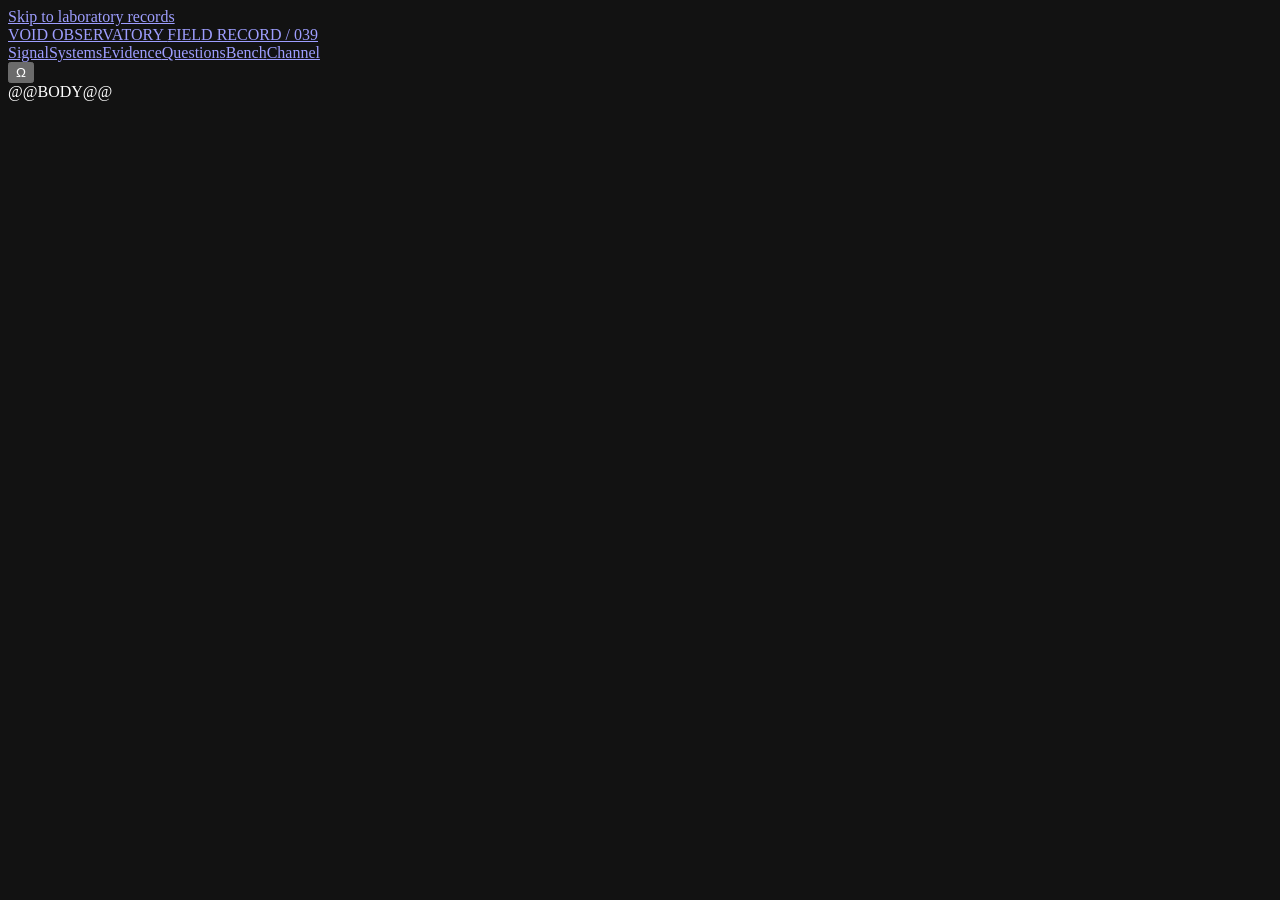
==== interface/template.html @ 849dad28 "Evolve the Void Observatory into an inspectable systems laboratory Preserve the README, pixel dragon" ====
<!doctype html>
<html lang="en">
<head>
  <meta charset="utf-8">
  <meta name="viewport" content="width=device-width, initial-scale=1">
  <meta name="color-scheme" content="dark">
  <meta name="description" content="Rishabh’s Void Observatory: inspectable systems, reproducible experiments, field notes and failure records beneath the model.">
  <meta http-equiv="Content-Security-Policy" content="@@CSP@@">
  <title>Void Observatory — Rishabh D.</title>
  <link rel="icon" href="assets/omega.svg" type="image/svg+xml">
  <style>@@CSS@@</style>
</head>
<body>
  <a class="skip-link" href="#main">Skip to laboratory records</a>
  <header class="site-header">
    <div class="header-inner">
      <a class="wordmark" href="#identity">VOID OBSERVATORY <span>FIELD RECORD / 039</span></a>
      <nav aria-label="Laboratory navigation">
        <a href="#signal">Signal</a><a href="#systems">Systems</a><a href="#evidence">Evidence</a><a href="#questions">Questions</a><a href="#bench">Bench</a><a href="#channel">Channel</a>
      </nav>
      <button class="omega-trigger enhancement" type="button" aria-label="Omega. Five activations open the Abyss terminal." title="A quiet extra channel">Ω</button>
    </div>
  </header>
  <main id="main" class="shell" tabindex="-1">@@BODY@@</main>
  <dialog id="abyss-terminal" class="terminal" aria-labelledby="terminal-title">
    <header><div><p class="eyebrow">EXTRA CHANNEL / Ω</p><h2 id="terminal-title">Abyss terminal</h2></div><button type="button" id="terminal-close" aria-label="Close Abyss terminal">×</button></header>
    <pre id="terminal-output" role="log" aria-live="polite" aria-relevant="additions text">FIELD RECORD / 039
Read-only observatory terminal. Type help.</pre>
    <form id="terminal-form"><label for="terminal-command" class="sr-only">Terminal command</label><span aria-hidden="true">&gt;</span><input id="terminal-command" type="text" maxlength="80" autocomplete="off" autocapitalize="none" spellcheck="false" placeholder="help"><button type="submit">Send</button></form>
    <p class="terminal-hint">Escape closes the channel. Commands inspect these records; no shell execution.</p>
  </dialog>
  <script id="lab-content" type="application/json">@@DATA@@</script>
  <script>@@JS@@</script>
</body>
</html>
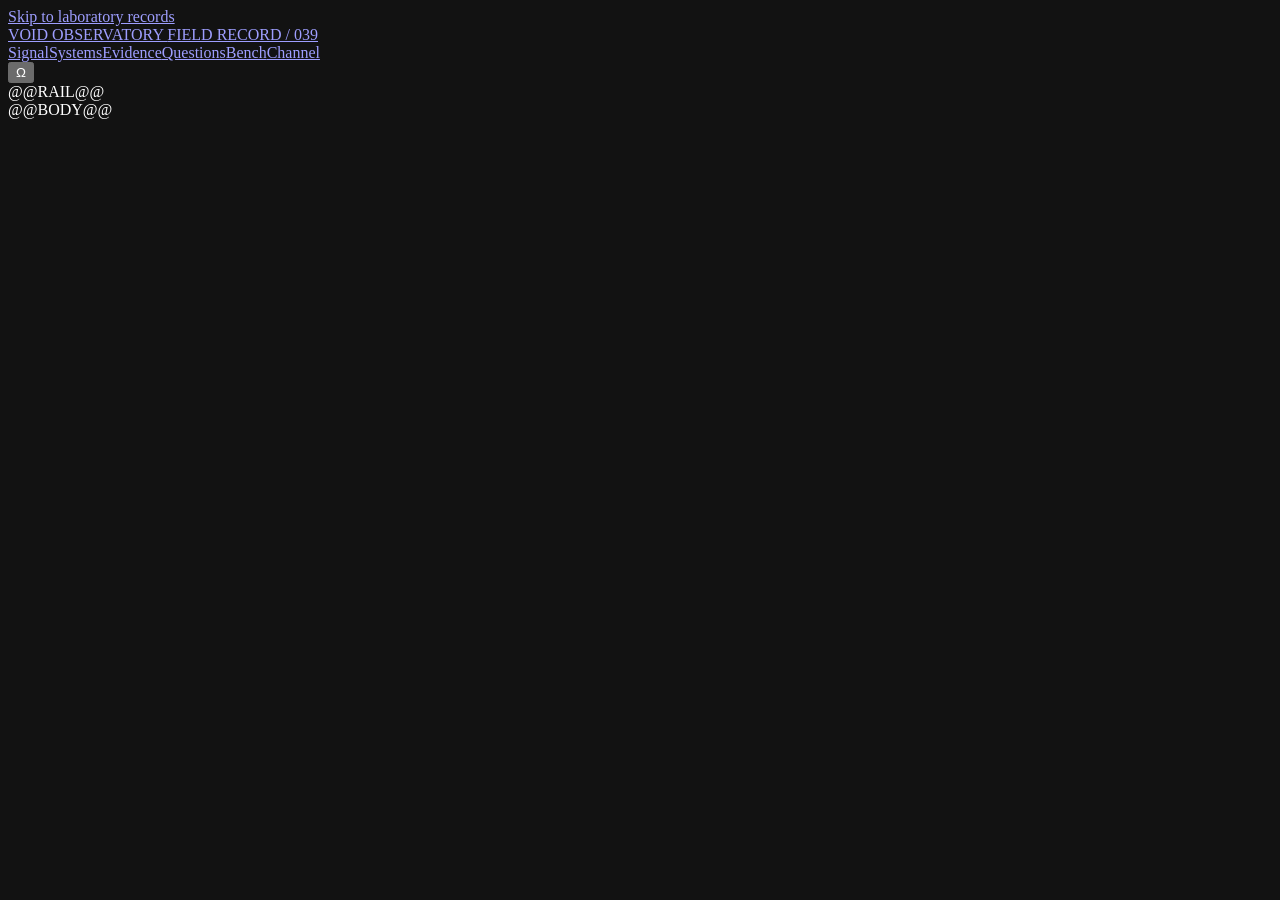
==== commit 8d1d3ea7: "Extend observatory with source-backed execution and conceptual motion instruments" ====
--- a/interface/template.html
+++ b/interface/template.html
@@ -21,9 +21,11 @@
       <button class="omega-trigger enhancement" type="button" aria-label="Omega. Five activations open the Abyss terminal." title="A quiet extra channel">Ω</button>
     </div>
   </header>
+  @@RAIL@@
   <main id="main" class="shell" tabindex="-1">@@BODY@@</main>
   <dialog id="abyss-terminal" class="terminal" aria-labelledby="terminal-title">
     <header><div><p class="eyebrow">EXTRA CHANNEL / Ω</p><h2 id="terminal-title">Abyss terminal</h2></div><button type="button" id="terminal-close" aria-label="Close Abyss terminal">×</button></header>
+    <div class="terminal-resident"><span class="micro">RESIDENT / Ω</span><div class="dragon-perch" data-perch="terminal" aria-hidden="true"></div></div>
     <pre id="terminal-output" role="log" aria-live="polite" aria-relevant="additions text">FIELD RECORD / 039
 Read-only observatory terminal. Type help.</pre>
     <form id="terminal-form"><label for="terminal-command" class="sr-only">Terminal command</label><span aria-hidden="true">&gt;</span><input id="terminal-command" type="text" maxlength="80" autocomplete="off" autocapitalize="none" spellcheck="false" placeholder="help"><button type="submit">Send</button></form>
